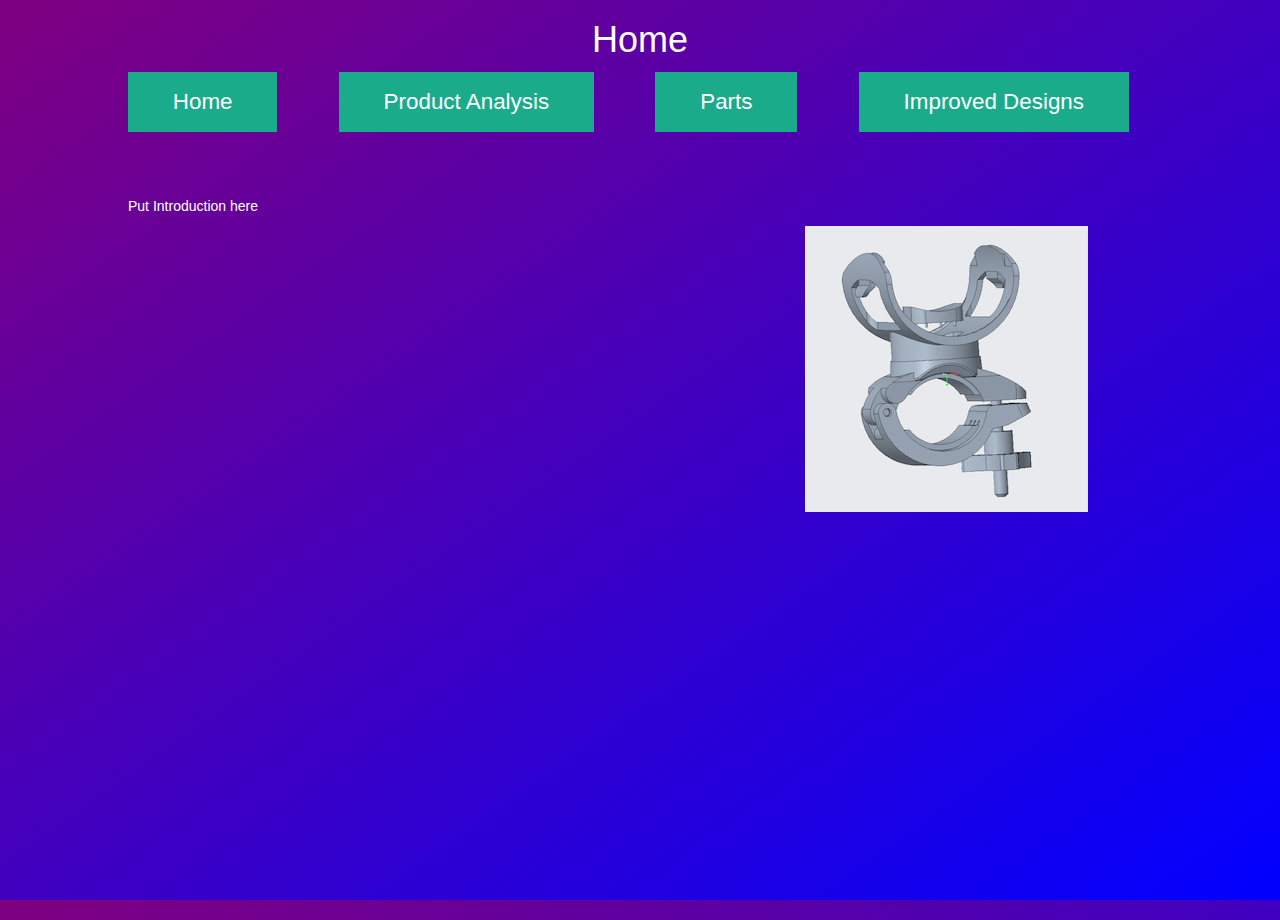
==== index.html @ caab3232 "first" ====
<!DOCTYPE html>
<html>
    <head>
        <link rel="stylesheet" href="https://maxcdn.bootstrapcdn.com/bootstrap/3.3.7/css/bootstrap.min.css">
        <link rel= 'stylesheet' type="text/css" href = './home.css'/>
        <script src="https://ajax.googleapis.com/ajax/libs/jquery/3.3.1/jquery.min.js"></script>
        <script src="https://maxcdn.bootstrapcdn.com/bootstrap/3.3.7/js/bootstrap.min.js"></script>

        <!-- <script src = './home.js'></script> -->
    </head>
    <body>
        <h1>Home</h1>
        <div class = 'navigation'>
            <button onclick="location.href='index.html'">Home</button>
            <button>Product Analysis</button>
            <button>Parts</button>
            <button>Improved Designs</button>
        </div>
        <div class = 'content'>
            <p id = 'intro'>
                Put Introduction here
            </p>
            <img id = 'main' src = 'og.png'>
        </div>
    </body>
</html>
---- home.css ----
html{
    height:100%;
}

h1 {
    text-align: center;
    color:white;
}

body{
    height: 100%;
    margin: 0;
    background-repeat: no-repeat;
    background-attachment: fixed;

    background: linear-gradient( to left top, blue, purple);
}
/* body:before {
    content: '';
    height: 100%;
    display: inline-block;
    vertical-align: middle;
} */

button {
    background: #1AAB8A;
    color: #fff;
    border: none;
    position: relative;
    height: 60px;
    font-size: 1.6em;
    padding: 0 2em;
    cursor: pointer;
    transition: 800ms ease all;
    outline: none;
    margin-right: 5%;
}

button:hover {
    background: #fff;
    color: #1AAB8A;
}

button:before,
button:after {
    content: '';
    position: absolute;
    top: 0;
    right: 0;
    height: 2px;
    width: 0;
    background: #1AAB8A;
    transition: 400ms ease all;
}

button:after {
    right: inherit;
    top: inherit;
    left: 0;
    bottom: 0;
}

button:hover:before,
button:hover:after {
    width: 100%;
    transition: 800ms ease all;
}


.navigation{
    margin-top:1%;
    margin-left: 10%;
    margin-bottom: 2%;
}
.content{
    margin-top:5%;
    margin-left: 10%;
}
#main{
    position:absolute;
    right: 15%;
}
#intro{
    color:white;
}
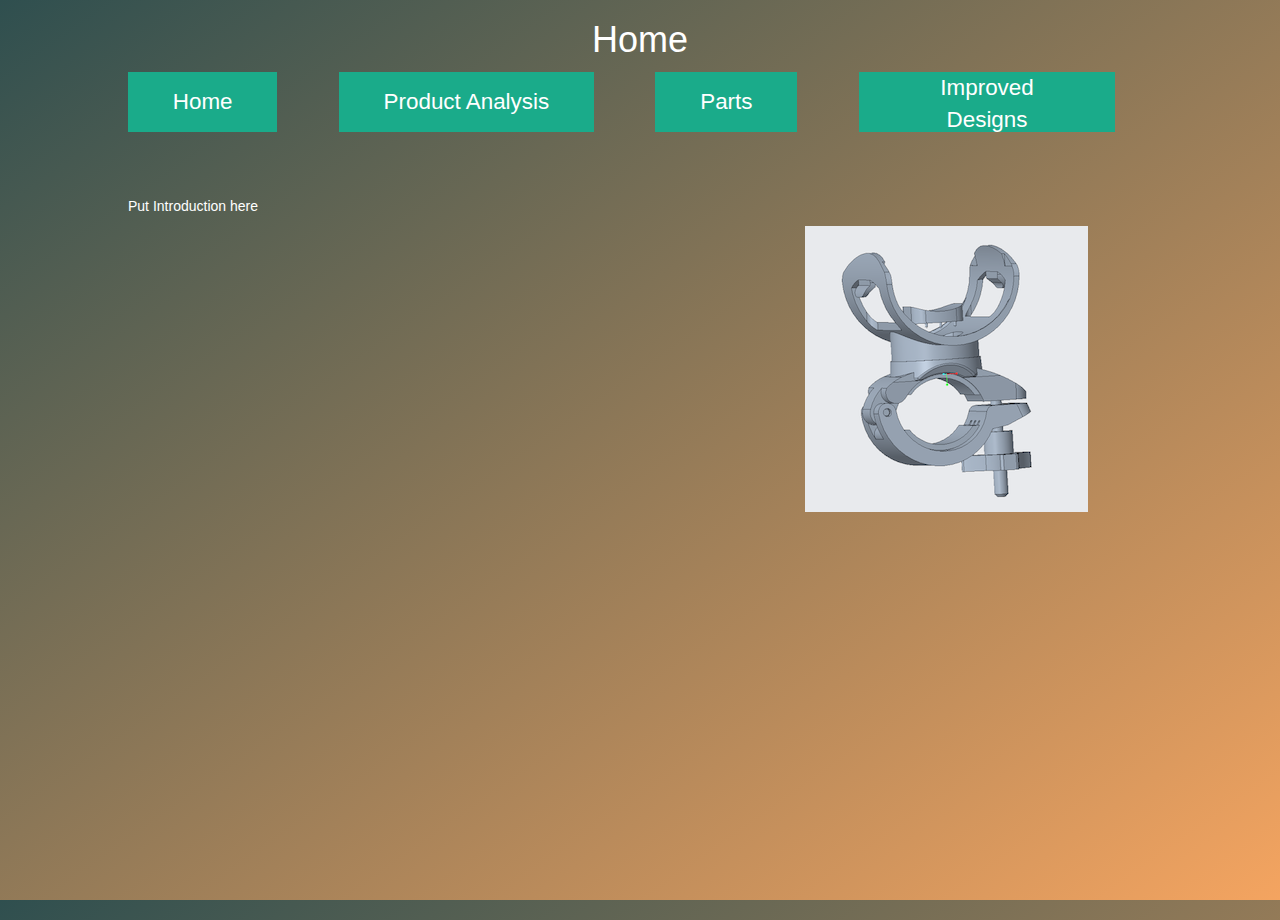
==== commit 8bb70be5: "lackcontent" ====
--- a/index.html
+++ b/index.html
@@ -1,26 +1,43 @@
 <!DOCTYPE html>
 <html>
-    <head>
-        <link rel="stylesheet" href="https://maxcdn.bootstrapcdn.com/bootstrap/3.3.7/css/bootstrap.min.css">
-        <link rel= 'stylesheet' type="text/css" href = './home.css'/>
-        <script src="https://ajax.googleapis.com/ajax/libs/jquery/3.3.1/jquery.min.js"></script>
-        <script src="https://maxcdn.bootstrapcdn.com/bootstrap/3.3.7/js/bootstrap.min.js"></script>
 
-        <!-- <script src = './home.js'></script> -->
-    </head>
-    <body>
-        <h1>Home</h1>
-        <div class = 'navigation'>
-            <button onclick="location.href='index.html'">Home</button>
-            <button>Product Analysis</button>
-            <button>Parts</button>
-            <button>Improved Designs</button>
+<head>
+    <link rel="stylesheet" href="https://maxcdn.bootstrapcdn.com/bootstrap/3.3.7/css/bootstrap.min.css">
+    <link rel='stylesheet' type="text/css" href='./home.css' />
+    <script src="https://ajax.googleapis.com/ajax/libs/jquery/3.3.1/jquery.min.js"></script>
+    <script src="https://maxcdn.bootstrapcdn.com/bootstrap/3.3.7/js/bootstrap.min.js"></script>
+
+    <!-- <script src = './home.js'></script> -->
+</head>
+
+<body>
+    <h1>Home</h1>
+    <div class='navigation'>
+        <button onclick="location.href='index.html'">Home</button>
+        <button onclick="location.href='./productA/productA.html'">Product Analysis</button>
+        <div class='drop'>
+            <button onclick="location.href='./parts/parts.html'" id='drop'>Parts</button>
+            <div class='drop-content'>
+                <a href='./parts/rubber.html'>Rubber</a>
+                <a href='./parts/plastic.html'>Plastic</a>
+                <a href='./parts/metal.html'>Metal</a>
+            </div>
         </div>
-        <div class = 'content'>
-            <p id = 'intro'>
-                Put Introduction here
-            </p>
-            <img id = 'main' src = 'og.png'>
+        <div class='drop'>
+            <button onclick="location.href='./improvedD/improved.html'" id='drop'>Improved Designs</button>
+            <div class='drop-content'>
+                <a href='./improvedD/zipper.html'>Zipper</a>
+                <a href='./improvedD/quick.html'>Quick Release</a>
+                <a href='./improvedD/rubber.html'>Rubber</a>
+            </div>
         </div>
-    </body>
+    </div>
+    <div class='content'>
+        <p id='intro'>
+            Put Introduction here
+        </p>
+        <img id='main' src='og.png'>
+    </div>
+</body>
+
 </html>--- a/home.css
+++ b/home.css
@@ -13,7 +13,7 @@
     background-repeat: no-repeat;
     background-attachment: fixed;
 
-    background: linear-gradient( to left top, blue, purple);
+    background: linear-gradient( to left top, SandyBrown, DarkSlateGray);
 }
 /* body:before {
     content: '';
@@ -82,4 +82,39 @@
 }
 #intro{
     color:white;
+}
+
+.drop-content{
+    display: none;
+    position: absolute;
+    background-color: #f1f1f1;
+    min-width: 160px;
+    box-shadow: 0px 8px 16px 0px rgba(0,0,0,0.2);
+    z-index: 1;
+}
+
+.drop-content a {
+    color: black;
+    padding: 12px 16px;
+    text-decoration: none;
+    display: block;
+}
+
+/* Change color of dropdown links on hover */
+.drop-content a:hover {background-color: #ddd;}
+
+/* Show the dropdown menu on hover */
+.drop:hover .drop-content {display: block;}
+
+/* Change the background color of the dropdown button when the dropdown content is shown */
+/* .dropdown:hover .dropbtn {background-color: #3e8e41;} */
+
+.navigation{
+    clear:both;
+}
+
+.drop{
+    margin-right:5%;
+    display: inline-block;
+    vertical-align: top;
 }